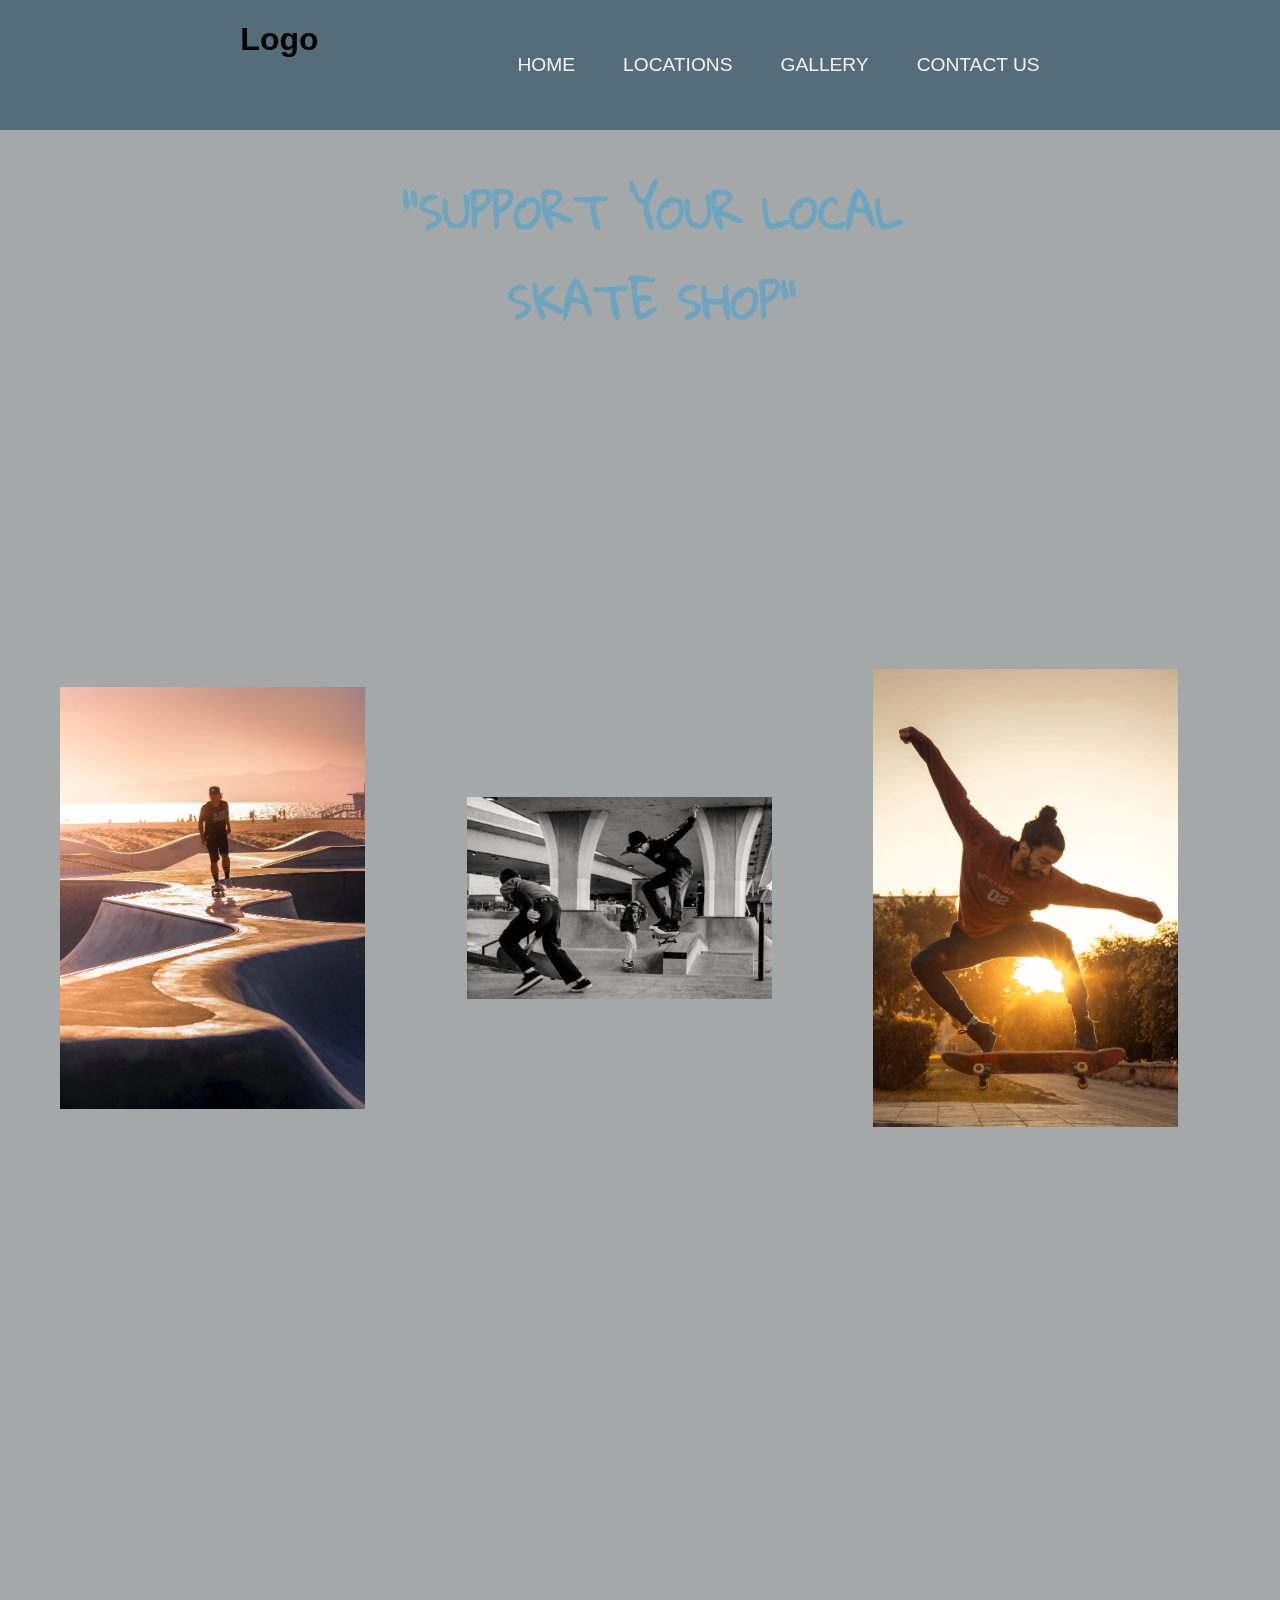
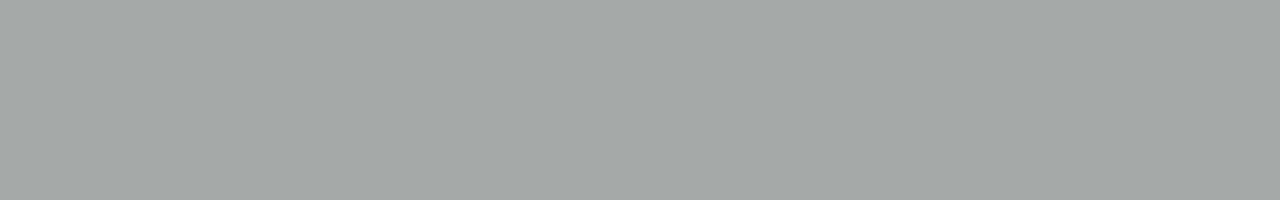
==== index.html @ 50b31ad9 "add and style contact page" ====
<!DOCTYPE html>
<html lang="en">
  <head>
    <meta charset="UTF-8" />
    <meta http-equiv="X-UA-Compatible" content="IE=edge" />
    <meta name="viewport" content="width=device-width, initial-scale=1.0" />
    <meta name="discription" content="Skateboarding, skate parks" />
    <meta
      name="keywords"
      content="skateboarding, skate parks, united kingdom"
    />

    <link rel="stylesheet" href="assets/css/style.css" />
    <title>Street Skater</title>
  </head>
  <body id="homepage">
    <header>
      <h1 class="logo">Logo</h1>

      <input type="checkbox" id="nav-toggle" class="nav-toggle" />

      <nav>
        <ul>
          <li><a href="index.html">Home</a></li>
          <li><a href="locations.html">Locations</a></li>
          <li><a href="gallery.html">Gallery</a></li>
          <li><a href="contact.html">Contact Us</a></li>
        </ul>
      </nav>
      <label for="nav-toggle" class="nav-toggle-label">
        <span></span>
      </label>
    </header>

    <div class="headline">
      <h2>"Support your local skate shop"</h2>
    </div>

    <div class="image-card">
      <div class="main-image">
        <img src="assets/images/sunset.jpg" alt="" />
      </div>

      <div class="secondary-image">
        <img src="assets/images/concreteskatepark.jpg" alt="" />
      </div>

      <div class="third-image">
        <img src="assets/images/sunskate.jpg" alt="" />
      </div>
    </div>
  </body>
</html>
---- assets/css/style.css ----
@import url('https://fonts.googleapis.com/css2?family=Gloria+Hallelujah&family=Kreon:wght@300&family=Ubuntu&display=swap');

:root {
    --background: #294d61a6;
}

*,
*::before,
*::after {
    box-sizing: border-box;
}

body {
    margin: 0;
    background: #222;
    font-family: 'Ubunto', sans-serif;
    font-weight: 400;
    width: 100%;

}

#homepage {
    height: 200vh;
    background-image: url(/assets/images/tunnel.jpg);
    background-color: rgb(165, 168, 168);
    background-blend-mode: multiply;
    background-size: cover;
    display: grid;
}

/* navigation styles start here */

header {
    background: var(--background);
    text-align: center;
    position: fixed;
    z-index: 999;
    width: 100%;
    height: 130px;
}

.nav-toggle {
    display: none;
}

.nav-toggle-label {
    position: absolute;
    top: 0;
    left: 0;
    margin-left: 1em;
    height: 100%;
    display: flex;
    align-items: center;
}

.nav-toggle-label span,
.nav-toggle-label span::before,
.nav-toggle-label span::after {
    display: block;
    background: #191d23;
    height: 2px;
    width: 2em;
    border-radius: 2px;
    position: relative;
}

.nav-toggle-label span::before,
.nav-toggle-label span::after {
    content: '';
    position: absolute;
}

.nav-toggle-label span::before {
    bottom: 7px;
}

.nav-toggle-label span::after {
    top: 7px;
}

nav {
    position: absolute;
    text-align: left;
    top: 100%;
    left: 0;
    background: var(--background);
    width: 100%;
    transform: scale(1, 0);
    transform-origin: top;
    transition: transform 500ms ease-in-out;

}

nav ul {
    margin: 0;
    padding: 0;
    list-style: none;
}

nav li {
    margin-bottom: 1em;
    margin-left: 1em;

}

nav a {
    color: #f0f0f0;
    text-decoration: none;
    font-size: 1.2rem;
    text-transform: uppercase;
    opacity: 0;
    transition: opacity 250ms ease-in-out;
}

nav a:hover {
    color: #000;
}

.nav-toggle:checked~nav {
    transform: scale(1, 1);
}

.nav-toggle:checked~nav a {
    opacity: 1;
    transition: opacity 250ms ease-in-out 250ms;
}

.location-card {
    display: flex;
    flex-direction: column;
    gap: 1.5em;
    background: whitesmoke;
    margin-bottom: 2rem;
    box-shadow: 0px 0px 10px white;
}

.location-container {
    padding: 1rem;
    width: 100%;
    max-width: 1000px;
    margin: auto;
}

.location-card>div {
    padding: 1.5rem;


}

.headline {
    position: fixed;
    padding-top: 8rem;
    font-size: 15px;
    justify-content: center;
    margin-left: 2%;
    font-family: Gloria Hallelujah;
    color: #6da5c0;
    text-transform: uppercase;
}

.image-card {
    display: flex;
    flex-direction: row;
    align-items: center;
}

.image-card img {
    height: 75%;
    width: 75%;
    background-size: contain;
}

.main-image {
    margin: auto;
    padding-left: 60px;
}

.secondary-image {
    margin: auto;
}

.third-image {
    margin: auto;
    padding-right: -60px;
}





/* gallery*/



.photos {
    width: 80%;
    margin: 15% auto 25px;
    display: table-column;
    grid-template-columns: repeat(auto-fit, minmax(250, 1fr));
    grid-gap: 30px;



}

.photos img {
    width: 100%;
    cursor: pointer;

}



















/* contact us */

.contact-us-form {
    height: 100vh;
    display: flex;
    justify-content: center;
    align-items: center;
}




@media screen and (min-width: 800px) {
    .nav-toggle-label {
        display: none;
    }

    header {
        display: grid;
        grid-template-columns: 1fr auto minmax(600px, 3fr) 1fr;
    }

    .logo {
        grid-column: 2 / 3;
    }

    nav {
        all: unset;
        grid-column: 3 / 4;
        display: flex;
        justify-content: flex-end;
        align-items: center;

    }

    nav ul {
        display: flex;


    }

    nav li {
        margin-left: 3em;
        margin-bottom: 0;
    }

    nav a {
        opacity: 1;
        position: relative;
    }

    nav a::before {
        content: '';
        display: block;
        height: 5px;
        background: black;
        position: absolute;
        bottom: -.75em;
        left: 0;
        right: 0;
        transform: scale(0, 1);
        transform-origin: right;
        transition: transform ease-in-out 250ms;
    }

    nav a:hover::before {
        transform: scale(1, 1);
    }

    .headline {
        font-size: 30px;
        text-align: center;
        padding-left: 25%;
        padding-right: 25%;
    }
}
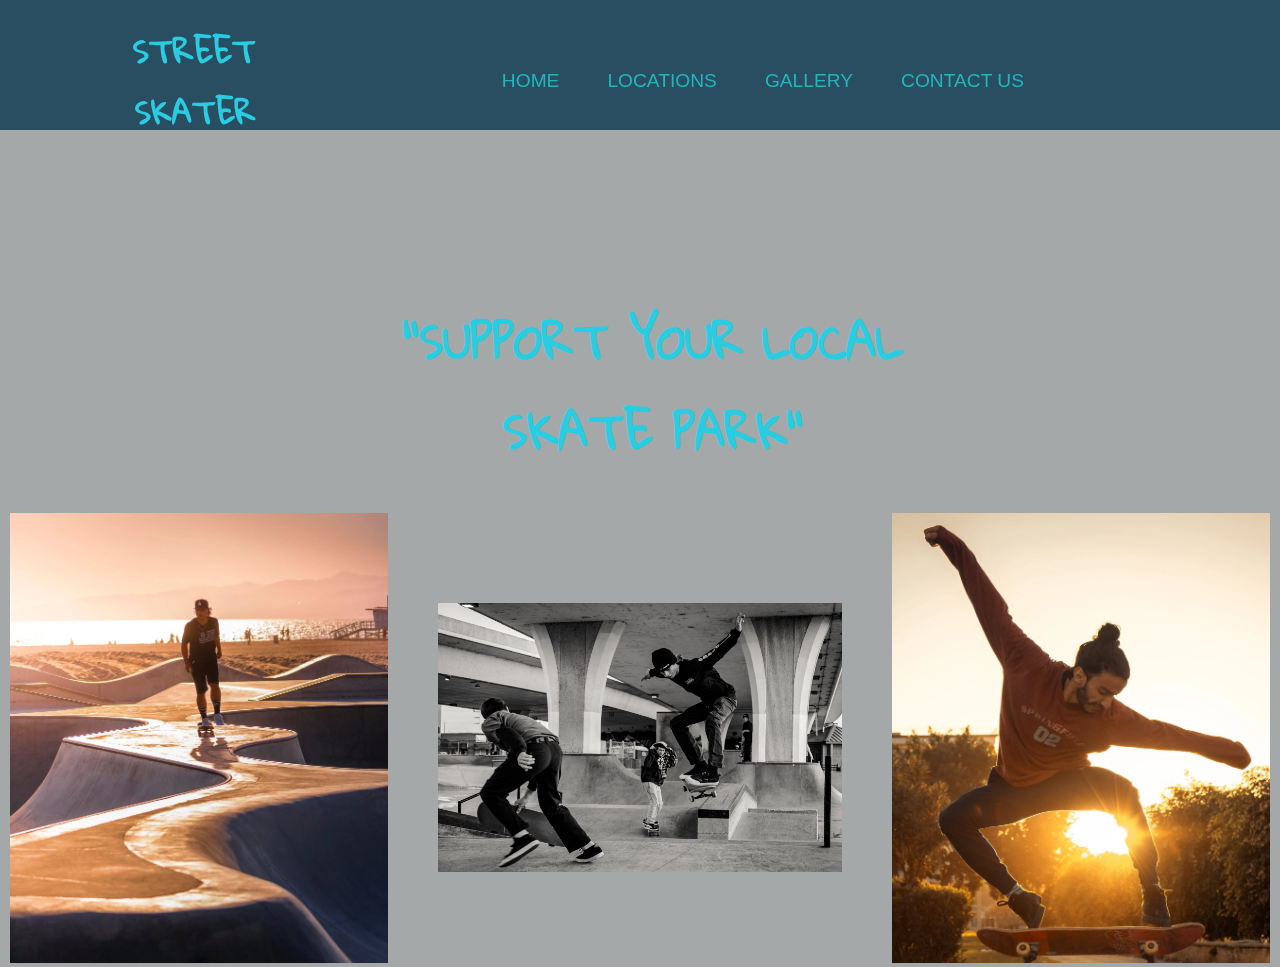
==== commit 1dfad931: "Add unfixed bugs to read me" ====
--- a/index.html
+++ b/index.html
@@ -5,17 +5,14 @@
     <meta http-equiv="X-UA-Compatible" content="IE=edge" />
     <meta name="viewport" content="width=device-width, initial-scale=1.0" />
     <meta name="discription" content="Skateboarding, skate parks" />
-    <meta
-      name="keywords"
-      content="skateboarding, skate parks, united kingdom"
-    />
+    <meta name="keywords" content="skateboarding, skate parks, united kingdom"/>
 
     <link rel="stylesheet" href="assets/css/style.css" />
     <title>Street Skater</title>
   </head>
   <body id="homepage">
     <header>
-      <h1 class="logo">Logo</h1>
+      <h1 id="logo">Street Skater</h1>
 
       <input type="checkbox" id="nav-toggle" class="nav-toggle" />
 
@@ -32,21 +29,22 @@
       </label>
     </header>
 
+
     <div class="headline">
-      <h2>"Support your local skate shop"</h2>
+      <h2>"Support your local skate park"</h2>
     </div>
 
     <div class="image-card">
-      <div class="main-image">
-        <img src="assets/images/sunset.jpg" alt="" />
+      <div class="main-image outer-img">
+        <img src="assets/images/sunset.jpg" alt="Skateboarding at the beach"/>
       </div>
 
       <div class="secondary-image">
-        <img src="assets/images/concreteskatepark.jpg" alt="" />
+        <img src="assets/images/concreteskatepark.jpg" alt="A black and white photo of skateboarders and a skatepark" />
       </div>
 
-      <div class="third-image">
-        <img src="assets/images/sunskate.jpg" alt="" />
+      <div class="third-image outer-img">
+        <img src="assets/images/sunskate.jpg" alt="A skateboarder doing an ollie and capturing the sunset" />
       </div>
     </div>
   </body>
--- a/assets/css/style.css
+++ b/assets/css/style.css
@@ -16,27 +16,41 @@
     font-family: 'Ubunto', sans-serif;
     font-weight: 400;
     width: 100%;
-
+    padding-top: 130px;
 }
 
 #homepage {
-    height: 200vh;
-    background-image: url(/assets/images/tunnel.jpg);
+    height: 100vh;
+    background-image: url("../images/tunnel.jpg");
     background-color: rgb(165, 168, 168);
     background-blend-mode: multiply;
     background-size: cover;
-    display: grid;
+}
+
+#logo {
+    font-size: 30px;
+    font-family: Gloria Hallelujah, 'sans-serif';
+    color: #29cde2;
+    text-transform: uppercase;
+    padding-left: -25%;
+
+}
+
+#gallery {
+    background-color: aliceblue;
 }
 
 /* navigation styles start here */
 
 header {
-    background: var(--background);
-    text-align: center;
+    background: #294d61;
+    text-align: right;
     position: fixed;
     z-index: 999;
     width: 100%;
     height: 130px;
+    top: 0;
+    padding-right: -2%;
 }
 
 .nav-toggle {
@@ -104,7 +118,7 @@
 }
 
 nav a {
-    color: #f0f0f0;
+    color: #22b6bb;
     text-decoration: none;
     font-size: 1.2rem;
     text-transform: uppercase;
@@ -148,13 +162,12 @@
 }
 
 .headline {
-    position: fixed;
     padding-top: 8rem;
-    font-size: 15px;
+    font-size: 13px;
     justify-content: center;
     margin-left: 2%;
-    font-family: Gloria Hallelujah;
-    color: #6da5c0;
+    font-family: Gloria Hallelujah, 'sans-serif';
+    color: #29cde2;
     text-transform: uppercase;
 }
 
@@ -162,81 +175,110 @@
     display: flex;
     flex-direction: row;
     align-items: center;
+    gap: 50px;
+    padding: 0 10px;
 }
 
 .image-card img {
-    height: 75%;
-    width: 75%;
-    background-size: contain;
-}
-
-.main-image {
-    margin: auto;
-    padding-left: 60px;
-}
+    width: 100%;
+}
+
+.main-image {}
 
 .secondary-image {
-    margin: auto;
-}
-
-.third-image {
-    margin: auto;
-    padding-right: -60px;
-}
-
-
-
-
+    flex: 1 1 40%;
+}
+
+.third-image {}
+
+.outer-img {
+    flex: 0 0 30%;
+}
+
+.outer-img img {
+    height: 450px;
+    object-fit: cover;
+}
 
 /* gallery*/
 
-
-
 .photos {
-    width: 80%;
-    margin: 15% auto 25px;
-    display: table-column;
-    grid-template-columns: repeat(auto-fit, minmax(250, 1fr));
-    grid-gap: 30px;
-
-
-
+    display: flex;
+    flex-direction: column;
 }
 
 .photos img {
     width: 100%;
-    cursor: pointer;
-
-}
-
-
-
-
-
-
-
-
-
-
-
-
-
-
-
-
+    object-fit: cover;
+    background-origin: padding-box;
+}
 
 
 
 /* contact us */
 
-.contact-us-form {
-    height: 100vh;
-    display: flex;
-    justify-content: center;
+form {
+    display: flex;
+    flex-direction: column;
+    gap: 2rem;
+    max-width: 600px;
+    padding: 50px;
+    color: whitesmoke;
+}
+
+form>div,
+form>div>div {
+    display: flex;
+    flex-direction: column;
+    gap: 1rem;
+}
+
+form>div:nth-child(1) {
+    flex-direction: row;
+}
+
+.buttons {
     align-items: center;
-}
-
-
+    color: rgb(218, 226, 231);
+}
+
+input {
+    background-color: grey;
+
+}
+
+textarea {
+    background-color: grey;
+    font-family: kreon 'sans-serif';
+}
+
+label {
+    color: rgb(218, 226, 231);
+    font-family: 'Ubunto', 'sans-serif';
+    font-size: larger;
+}
+
+
+.social-networks {
+    text-align: center;
+
+}
+
+.social-networks>li {
+    display: inline;
+    padding-top: 150px;
+
+
+}
+
+.social-networks i {
+    font-size: 200%;
+    margin: 2%;
+    padding: 5%;
+    color: #29cde2;
+    position: relative;
+
+}
 
 
 @media screen and (min-width: 800px) {
@@ -251,6 +293,7 @@
 
     .logo {
         grid-column: 2 / 3;
+        font-size: 50px;
     }
 
     nav {
@@ -302,4 +345,29 @@
         padding-left: 25%;
         padding-right: 25%;
     }
+
+    .photos {
+        display: flex;
+        flex-direction: row;
+        flex-wrap: wrap;
+        gap: 3px;
+
+
+
+    }
+
+    .photos img {
+        flex: 1 1 30%;
+        border: #000;
+        border-width: 2px;
+    }
+
+
+
+    form {
+        display: block;
+
+        padding-top: 0;
+
+    }
 }